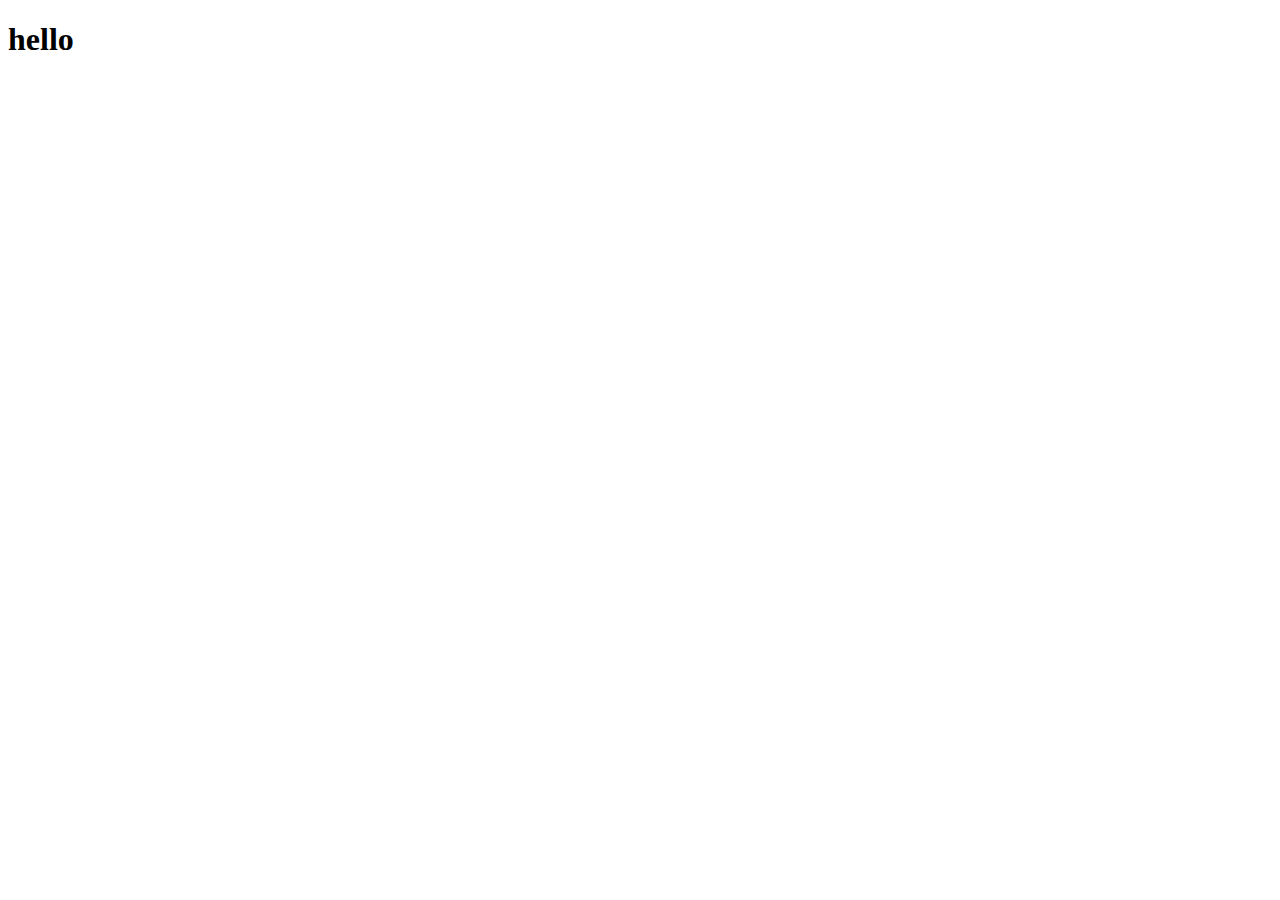
==== final-page.html @ 37d75add "Added final page and fetched data from url" ====
<!DOCTYPE html>
<html lang="en">
<head>
    <meta charset="UTF-8">
    <meta name="viewport" content="width=device-width, initial-scale=1.0">
    <title>Document</title>
</head>
<body>
    <h1 id="test">hello</h1>


    
    <script src="./scripts/final-page.js"></script>
</body>
</html>
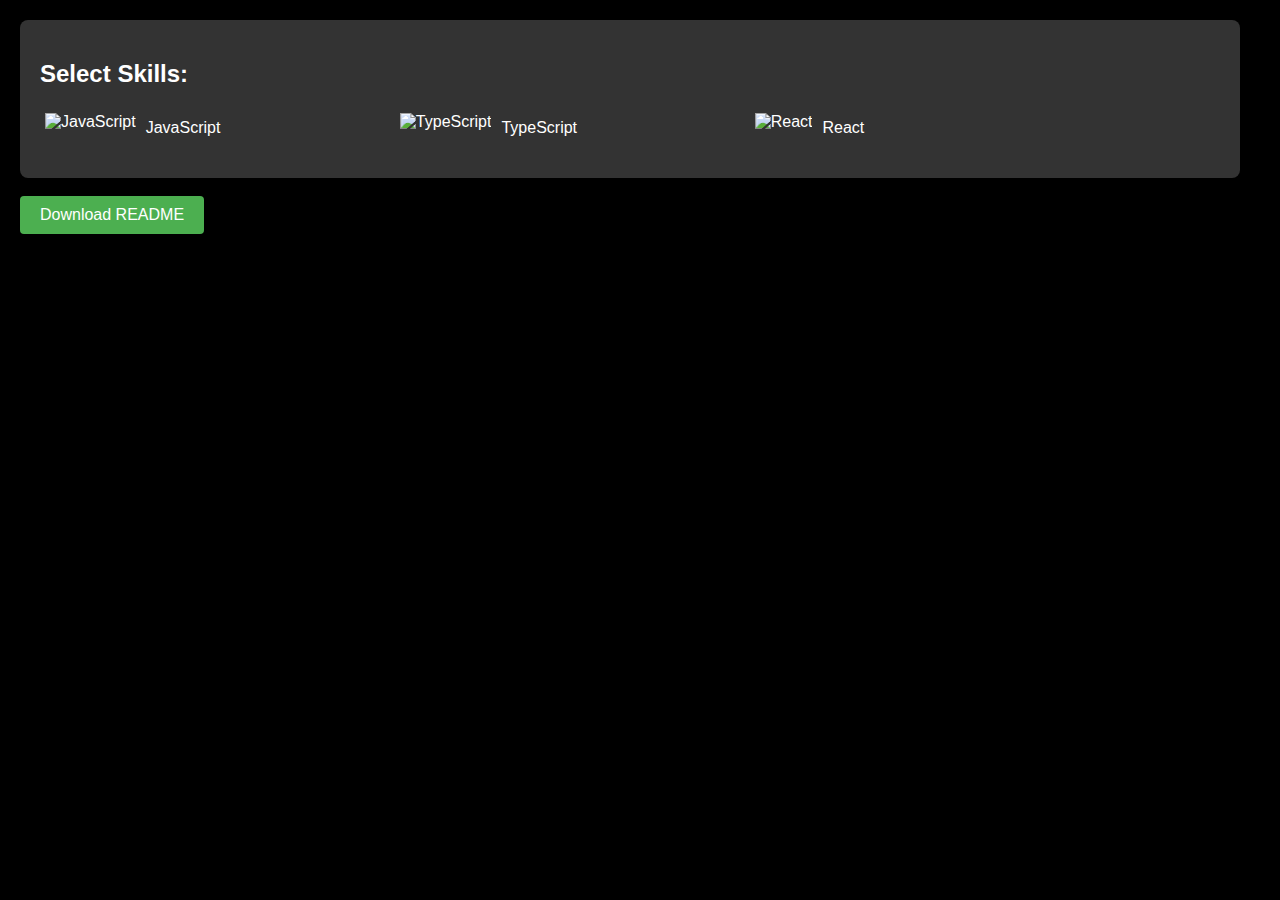
==== commit 61ca6c12: "Created final page and download button" ====
--- a/final-page.html
+++ b/final-page.html
@@ -1,17 +1,54 @@
 <!DOCTYPE html>
 <html lang="en">
-<head>
-    <meta charset="UTF-8">
-    <meta name="viewport" content="width=device-width, initial-scale=1.0">
-    <title>Document</title>
-</head>
-<body>
-    <h1 id="test">hello</h1>
+   <head>
+      <meta charset="UTF-8">
+      <meta name="viewport" content="width=device-width, initial-scale=1.0">
+      <title>README Generator</title>
+      <link rel="stylesheet" type="text/css" href="styles/final-page.css">
+   </head>
+   <body>
+      <div class="container">
+         <div class="skills">
 
+            <!-- Skills section -->
+            <div id="skillsContainer" >
+               <h2>Select Skills:</h2>
 
-    
-    <script src="./scripts/final-page.js"></script>
-</body>
-</html>
+               <div class="column" id="leftColumn">
+                  <!-- Left column skills -->
+                  <input type="checkbox" class="skillCheckbox" id="javascriptCheckbox" data-skill-name="JavaScript" data-skill-image="https://cdn.jsdelivr.net/gh/devicons/devicon/icons/javascript/javascript-original.svg">
+                  <label for="javascriptCheckbox">
+                  <img src="https://cdn.jsdelivr.net/gh/devicons/devicon/icons/javascript/javascript-original.svg" height="30" alt="JavaScript" class="skillImage">
+                  JavaScript
+                  </label>
+               </div>
 
+               <div class="column" id="middleColumn">
+                  <!-- Middle column skills -->
+                  <input type="checkbox" class="skillCheckbox" id="typescriptCheckbox" data-skill-name="TypeScript" data-skill-image="https://cdn.jsdelivr.net/gh/devicons/devicon/icons/typescript/typescript-original.svg">
+                  <label for="typescriptCheckbox">
+                  <img src="https://cdn.jsdelivr.net/gh/devicons/devicon/icons/typescript/typescript-original.svg" height="30" alt="TypeScript" class="skillImage">
+                  TypeScript
+                  </label>
+               </div>
 
+               <div class="column" id="rightColumn">
+                  <!-- Right column skills -->
+                  <input type="checkbox" class="skillCheckbox" id="reactCheckbox" data-skill-name="React" data-skill-image="https://cdn.jsdelivr.net/gh/devicons/devicon/icons/react/react-original.svg">
+                  <label for="reactCheckbox">
+                  <img src="https://cdn.jsdelivr.net/gh/devicons/devicon/icons/react/react-original.svg" height="30" alt="React" class="skillImage">
+                  React
+                  </label>
+               </div>
+
+            </div>
+
+         </div>
+      </div>
+      
+      <br>
+      <button id="downloadButton">Download README</button>
+      <!-- </div> -->
+      <script src="./scripts/final-page.js"></script>
+   </body>
+</html>--- a/styles/final-page.css
+++ b/styles/final-page.css
@@ -0,0 +1,84 @@
+body {
+    font-family: 'Arial', sans-serif;
+    background-color: #000000;
+    color: #fff;
+    margin: 20px;
+}
+
+#skillsContainer {
+    margin-right: 20px;
+    background-color: #333;
+    padding: 20px;
+    border-radius: 8px;
+    box-shadow: 0 0 10px rgba(0, 0, 0, 0.1);
+}
+
+h2 {
+    color: #fff;
+}
+
+label {
+    display: flex;
+    align-items: center;
+    margin-bottom: 10px;
+    color: #fff;
+}
+
+.skillImage {
+    margin-right: 10px;
+}
+
+#downloadButton {
+    background-color: #4caf50;
+    color: #fff;
+    border: none;
+    padding: 10px 20px;
+    font-size: 16px;
+    border-radius: 4px;
+    cursor: pointer;
+}
+
+#downloadButton:hover {
+    background-color: #45a049;
+}
+
+/* Dynamic styling for checkboxes */
+input[type="checkbox"] {
+    display: none;
+}
+
+input[type="checkbox"] + label {
+    cursor: pointer;
+    padding: 5px;
+    border-radius: 4px;
+    transition: background-color 0.3s;
+}
+
+input[type="checkbox"]:checked + label {
+    background-color: #555;
+}
+
+
+
+
+.column {
+    width: 28%;
+    display: inline-block;
+    vertical-align: top;
+    margin-right: 20px;
+}
+
+@media (max-width: 768px) {
+    .column {
+        width: 100%;
+        display: block;
+        margin-bottom: 20px;
+    }
+}
+/* .container{
+    display: flexbox;
+}
+.skills{
+    /* margin-right: 60%; 
+    left: 50px;
+} */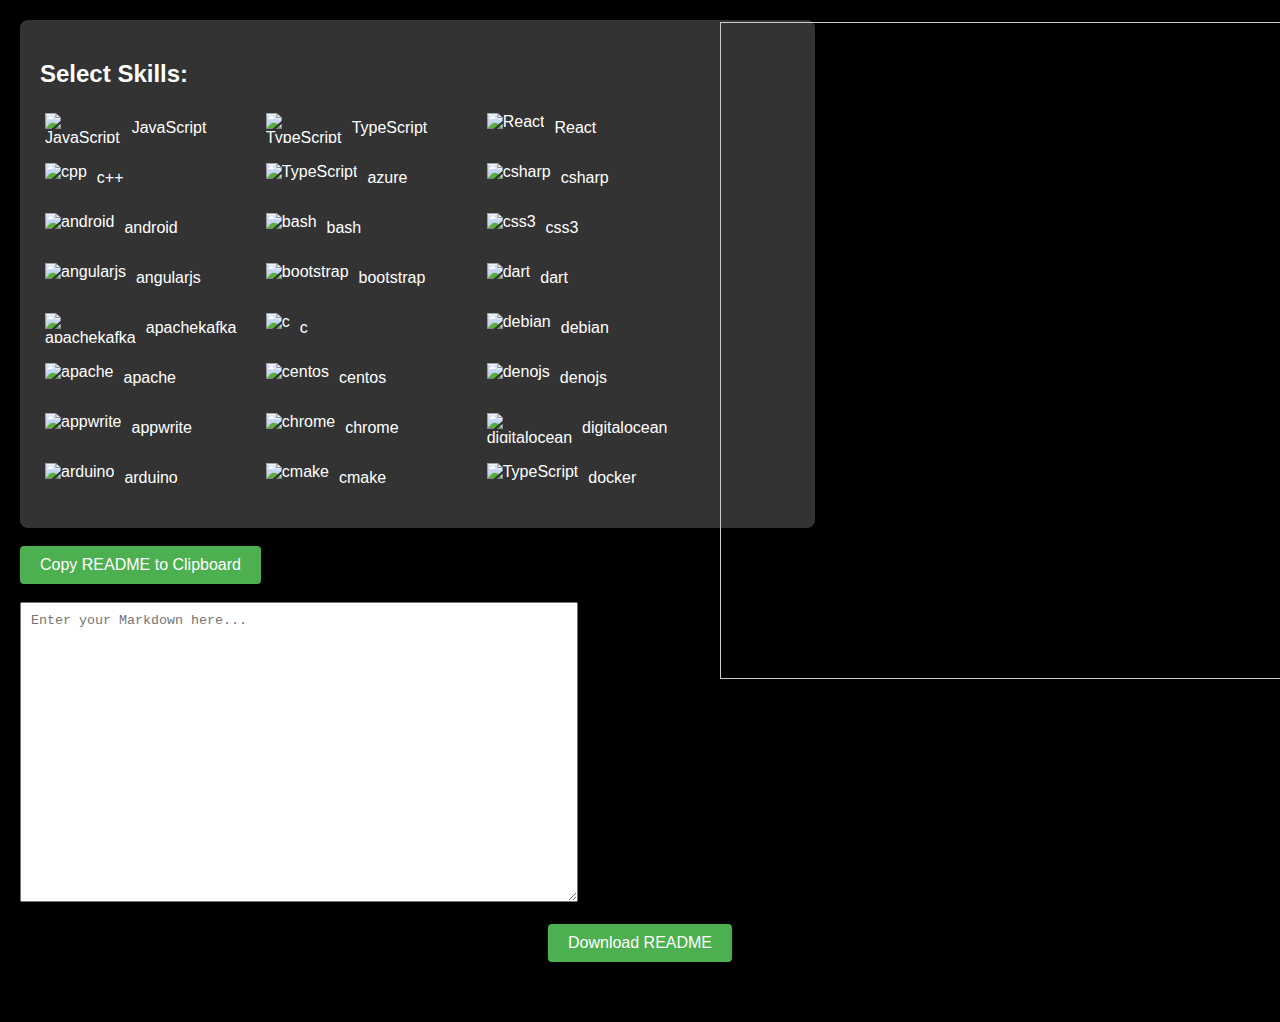
==== commit 8858a0c7: "Final code" ====
--- a/final-page.html
+++ b/final-page.html
@@ -1,54 +1,245 @@
 <!DOCTYPE html>
 <html lang="en">
-   <head>
-      <meta charset="UTF-8">
-      <meta name="viewport" content="width=device-width, initial-scale=1.0">
-      <title>README Generator</title>
-      <link rel="stylesheet" type="text/css" href="styles/final-page.css">
-   </head>
-   <body>
-      <div class="container">
-         <div class="skills">
-
+
+<head>
+    <meta charset="UTF-8">
+    <meta name="viewport" content="width=device-width, initial-scale=1.0">
+    <title>README Generator</title>
+    <link rel="stylesheet" type="text/css" href="styles/final-page.css">
+</head>
+
+<body>
+    <div class="container">
+        <div class="skills">
             <!-- Skills section -->
-            <div id="skillsContainer" >
-               <h2>Select Skills:</h2>
-
-               <div class="column" id="leftColumn">
-                  <!-- Left column skills -->
-                  <input type="checkbox" class="skillCheckbox" id="javascriptCheckbox" data-skill-name="JavaScript" data-skill-image="https://cdn.jsdelivr.net/gh/devicons/devicon/icons/javascript/javascript-original.svg">
-                  <label for="javascriptCheckbox">
-                  <img src="https://cdn.jsdelivr.net/gh/devicons/devicon/icons/javascript/javascript-original.svg" height="30" alt="JavaScript" class="skillImage">
-                  JavaScript
-                  </label>
-               </div>
-
-               <div class="column" id="middleColumn">
-                  <!-- Middle column skills -->
-                  <input type="checkbox" class="skillCheckbox" id="typescriptCheckbox" data-skill-name="TypeScript" data-skill-image="https://cdn.jsdelivr.net/gh/devicons/devicon/icons/typescript/typescript-original.svg">
-                  <label for="typescriptCheckbox">
-                  <img src="https://cdn.jsdelivr.net/gh/devicons/devicon/icons/typescript/typescript-original.svg" height="30" alt="TypeScript" class="skillImage">
-                  TypeScript
-                  </label>
-               </div>
-
-               <div class="column" id="rightColumn">
-                  <!-- Right column skills -->
-                  <input type="checkbox" class="skillCheckbox" id="reactCheckbox" data-skill-name="React" data-skill-image="https://cdn.jsdelivr.net/gh/devicons/devicon/icons/react/react-original.svg">
-                  <label for="reactCheckbox">
-                  <img src="https://cdn.jsdelivr.net/gh/devicons/devicon/icons/react/react-original.svg" height="30" alt="React" class="skillImage">
-                  React
-                  </label>
-               </div>
-
+            <div class="panel" id="leftPanel">
+                <h2>Select Skills:</h2>
+                <div class="column">
+                    <!-- Left column skills -->
+                    <input type="checkbox" class="skillCheckbox" id="javascriptCheckbox" data-skill-name="JavaScript"
+                        data-skill-image="https://cdn.jsdelivr.net/gh/devicons/devicon/icons/javascript/javascript-original.svg">
+                    <label for="javascriptCheckbox">
+                        <img src="https://cdn.jsdelivr.net/gh/devicons/devicon/icons/javascript/javascript-original.svg"
+                            height="30" alt="JavaScript" class="skillImage">
+                        JavaScript
+                    </label>
+
+                    <input type="checkbox" class="skillCheckbox" id="cppCheckbox" data-skill-name="cpp"
+                        data-skill-image="https://cdn.jsdelivr.net/gh/devicons/devicon/icons/cplusplus/cplusplus-original.svg">
+                    <label for="cppCheckbox">
+                        <img src="https://cdn.jsdelivr.net/gh/devicons/devicon/icons/cplusplus/cplusplus-original.svg"
+                            height="30" alt="cpp" class="skillImage">
+                        c++
+                    </label>
+
+                    <input type="checkbox" class="skillCheckbox" id="androidCheckbox" data-skill-name="android"
+                        data-skill-image="https://cdn.jsdelivr.net/gh/devicons/devicon/icons/android/android-original.svg">
+                    <label for="androidCheckbox">
+                        <img src="https://cdn.jsdelivr.net/gh/devicons/devicon/icons/android/android-original.svg"
+                            height="30" alt="android" class="skillImage">
+                            android
+                    </label>
+
+                    <input type="checkbox" class="skillCheckbox" id="angularjsCheckbox" data-skill-name="angularjs"
+                        data-skill-image="https://cdn.jsdelivr.net/gh/devicons/devicon/icons/angularjs/angularjs-original.svg">
+                    <label for="angularjsCheckbox">
+                        <img src="https://cdn.jsdelivr.net/gh/devicons/devicon/icons/angularjs/angularjs-original.svg"
+                            height="30" alt="angularjs" class="skillImage">
+                            angularjs
+                    </label>
+
+                    <input type="checkbox" class="skillCheckbox" id="apachekafkaCheckbox" data-skill-name="apachekafka"
+                        data-skill-image="https://cdn.jsdelivr.net/gh/devicons/devicon/icons/apachekafka/apachekafka-original.svg">
+                    <label for="apachekafkaCheckbox">
+                        <img src="https://cdn.jsdelivr.net/gh/devicons/devicon/icons/apachekafka/apachekafka-original.svg"
+                            height="30" alt="apachekafka" class="skillImage">
+                            apachekafka
+                    </label>
+
+                    <input type="checkbox" class="skillCheckbox" id="apacheCheckbox" data-skill-name="apache"
+                        data-skill-image="https://cdn.jsdelivr.net/gh/devicons/devicon/icons/apache/apache-original.svg">
+                    <label for="apacheCheckbox">
+                        <img src="https://cdn.jsdelivr.net/gh/devicons/devicon/icons/apache/apache-original.svg"
+                            height="30" alt="apache" class="skillImage">
+                            apache
+                    </label>
+
+                    <input type="checkbox" class="skillCheckbox" id="appwrite" data-skill-name="appwrite"
+                        data-skill-image="https://cdn.jsdelivr.net/gh/devicons/devicon/icons/appwrite/appwrite-original.svg">
+                    <label for="appwrite">
+                        <img src="https://cdn.jsdelivr.net/gh/devicons/devicon/icons/appwrite/appwrite-original.svg"
+                            height="30" alt="appwrite" class="skillImage">
+                            appwrite
+                    </label>
+
+                    <input type="checkbox" class="skillCheckbox" id="arduino" data-skill-name="arduino"
+                        data-skill-image="https://cdn.jsdelivr.net/gh/devicons/devicon/icons/arduino/arduino-original.svg">
+                    <label for="arduino">
+                        <img src="https://cdn.jsdelivr.net/gh/devicons/devicon/icons/arduino/arduino-original.svg"
+                            height="30" alt="arduino" class="skillImage">
+                            arduino
+                    </label>
+                </div>
+
+                <div class="column">
+                    <!-- Middle column skills -->
+                    <input type="checkbox" class="skillCheckbox" id="typescriptCheckbox" data-skill-name="TypeScript"
+                        data-skill-image="https://cdn.jsdelivr.net/gh/devicons/devicon/icons/typescript/typescript-original.svg">
+                    <label for="typescriptCheckbox">
+                        <img src="https://cdn.jsdelivr.net/gh/devicons/devicon/icons/typescript/typescript-original.svg"
+                            height="30" alt="TypeScript" class="skillImage">
+                        TypeScript
+                    </label>
+
+                    <input type="checkbox" class="skillCheckbox" id="azure" data-skill-name="azure"
+                        data-skill-image="https://cdn.jsdelivr.net/gh/devicons/devicon/icons/azure/azure-original.svg">
+                    <label for="azure">
+                        <img src="https://cdn.jsdelivr.net/gh/devicons/devicon/icons/azure/azure-original.svg"
+                            height="30" alt="TypeScript" class="skillImage">
+                            azure
+                    </label>
+
+                    
+                    <input type="checkbox" class="skillCheckbox" id="bash" data-skill-name="bash"
+                        data-skill-image="https://cdn.jsdelivr.net/gh/devicons/devicon/icons/bash/bash-original.svg">
+                    <label for="bash">
+                        <img src="https://cdn.jsdelivr.net/gh/devicons/devicon/icons/bash/bash-original.svg"
+                            height="30" alt="bash" class="skillImage">
+                            bash
+                    </label>
+
+                    <input type="checkbox" class="skillCheckbox" id="bootstrap" data-skill-name="bootstrap"
+                        data-skill-image="https://cdn.jsdelivr.net/gh/devicons/devicon/icons/bootstrap/bootstrap-original.svg">
+                    <label for="bootstrap">
+                        <img src="https://cdn.jsdelivr.net/gh/devicons/devicon/icons/bootstrap/bootstrap-original.svg"
+                            height="30" alt="bootstrap" class="skillImage">
+                            bootstrap
+                    </label>
+
+                    <input type="checkbox" class="skillCheckbox" id="c" data-skill-name="c"
+                        data-skill-image="https://cdn.jsdelivr.net/gh/devicons/devicon/icons/c/c-original.svg">
+                    <label for="c">
+                        <img src="https://cdn.jsdelivr.net/gh/devicons/devicon/icons/c/c-original.svg"
+                            height="30" alt="c" class="skillImage">
+                            c
+                    </label>
+
+                    <input type="checkbox" class="skillCheckbox" id="centos" data-skill-name="centos"
+                        data-skill-image="https://cdn.jsdelivr.net/gh/devicons/devicon/icons/centos/centos-original.svg">
+                    <label for="centos">
+                        <img src="https://cdn.jsdelivr.net/gh/devicons/devicon/icons/centos/centos-original.svg"
+                            height="30" alt="centos" class="skillImage">
+                            centos
+                    </label>
+
+                    <input type="checkbox" class="skillCheckbox" id="chrome" data-skill-name="chrome"
+                        data-skill-image="https://cdn.jsdelivr.net/gh/devicons/devicon/icons/chrome/chrome-original.svg">
+                    <label for="chrome">
+                        <img src="https://cdn.jsdelivr.net/gh/devicons/devicon/icons/chrome/chrome-original.svg"
+                            height="30" alt="chrome" class="skillImage">
+                            chrome
+                    </label>
+
+                    <input type="checkbox" class="skillCheckbox" id="cmake" data-skill-name="cmake"
+                        data-skill-image="https://cdn.jsdelivr.net/gh/devicons/devicon/icons/cmake/cmake-original.svg">
+                    <label for="cmake">
+                        <img src="https://cdn.jsdelivr.net/gh/devicons/devicon/icons/cmake/cmake-original.svg"
+                            height="30" alt="cmake" class="skillImage">
+                            cmake
+                    </label>
+
+                </div>
+
+                <div class="column">
+                    <!-- Right column skills -->
+                    <input type="checkbox" class="skillCheckbox" id="reactCheckbox" data-skill-name="React"
+                        data-skill-image="https://cdn.jsdelivr.net/gh/devicons/devicon/icons/react/react-original.svg">
+                    <label for="reactCheckbox">
+                        <img src="https://cdn.jsdelivr.net/gh/devicons/devicon/icons/react/react-original.svg" height="30"
+                            alt="React" class="skillImage">
+                        React
+                    </label>
+                    
+                    <input type="checkbox" class="skillCheckbox" id="csharp" data-skill-name="csharp"
+                        data-skill-image="https://cdn.jsdelivr.net/gh/devicons/devicon/icons/csharp/csharp-original.svg">
+                    <label for="csharp">
+                        <img src="https://cdn.jsdelivr.net/gh/devicons/devicon/icons/csharp/csharp-original.svg"
+                            height="30" alt="csharp" class="skillImage">
+                            csharp
+                    </label>
+
+                    <input type="checkbox" class="skillCheckbox" id="css3" data-skill-name="css3"
+                        data-skill-image="https://cdn.jsdelivr.net/gh/devicons/devicon/icons/css3/css3-original.svg">
+                    <label for="css3">
+                        <img src="https://cdn.jsdelivr.net/gh/devicons/devicon/icons/css3/css3-original.svg"
+                            height="30" alt="css3" class="skillImage">
+                            css3
+                    </label>
+
+                    <input type="checkbox" class="skillCheckbox" id="dart" data-skill-name="dart"
+                        data-skill-image="https://cdn.jsdelivr.net/gh/devicons/devicon/icons/dart/dart-original.svg">
+                    <label for="dart">
+                        <img src="https://cdn.jsdelivr.net/gh/devicons/devicon/icons/dart/dart-original.svg"
+                            height="30" alt="dart" class="skillImage">
+                            dart
+                    </label>
+
+                    <input type="checkbox" class="skillCheckbox" id="debian" data-skill-name="debian"
+                        data-skill-image="https://cdn.jsdelivr.net/gh/devicons/devicon/icons/debian/debian-original.svg">
+                    <label for="debian">
+                        <img src="https://cdn.jsdelivr.net/gh/devicons/devicon/icons/debian/debian-original.svg"
+                            height="30" alt="debian" class="skillImage">
+                            debian
+                    </label>
+
+                    <input type="checkbox" class="skillCheckbox" id="denojs" data-skill-name="denojs"
+                        data-skill-image="https://cdn.jsdelivr.net/gh/devicons/devicon/icons/denojs/denojs-original.svg">
+                    <label for="denojs">
+                        <img src="https://cdn.jsdelivr.net/gh/devicons/devicon/icons/denojs/denojs-original.svg"
+                            height="30" alt="denojs" class="skillImage">
+                            denojs
+                    </label>
+
+                    <input type="checkbox" class="skillCheckbox" id="digitalocean" data-skill-name="digitalocean"
+                        data-skill-image="https://cdn.jsdelivr.net/gh/devicons/devicon/icons/digitalocean/digitalocean-original.svg">
+                    <label for="digitalocean">
+                        <img src="https://cdn.jsdelivr.net/gh/devicons/devicon/icons/digitalocean/digitalocean-original.svg"
+                            height="30" alt="digitalocean" class="skillImage">
+                            digitalocean
+                    </label>
+
+                    <input type="checkbox" class="skillCheckbox" id="docker" data-skill-name="TypeScript"
+                        data-skill-image="https://cdn.jsdelivr.net/gh/devicons/devicon/icons/docker/docker-original.svg">
+                    <label for="docker">
+                        <img src="https://cdn.jsdelivr.net/gh/devicons/devicon/icons/docker/docker-original.svg"
+                            height="30" alt="TypeScript" class="skillImage">
+                            docker
+                    </label>
+
+                </div>
             </div>
 
-         </div>
-      </div>
-      
-      <br>
-      <button id="downloadButton">Download README</button>
-      <!-- </div> -->
-      <script src="./scripts/final-page.js"></script>
-   </body>
-</html>+            <!--  -->
+        </div>
+    </div>
+
+    <br>
+    <!-- Add this button to your HTML -->
+    
+    <!-- </div> -->
+    
+    <button id="copyButton">Copy README to Clipboard</button>
+    <br><br>
+    <textarea id="markdownInput" placeholder="Enter your Markdown here..."></textarea>
+    <br><br>
+    <button id="downloadButton">Download README</button>
+
+    <div id="preview"></div>
+    <script src="./scripts/final-page.js"></script>
+    <script src="https://cdn.jsdelivr.net/npm/marked@3"></script>
+    <script src="https://cdn.jsdelivr.net/npm/dompurify@2"></script>
+
+    
+</body>
+
+</html>
--- a/styles/final-page.css
+++ b/styles/final-page.css
@@ -5,10 +5,22 @@
     margin: 20px;
 }
 
-#skillsContainer {
+.container {
+    display: flex;
+    justify-content: space-between;
+}
+
+.skills {
+    display: flex;
+    width: 100%;
+    margin-right: 20px;
+}
+
+.panel {
     margin-right: 20px;
     background-color: #333;
     padding: 20px;
+    /* padding-right: 10px; */
     border-radius: 8px;
     box-shadow: 0 0 10px rgba(0, 0, 0, 0.1);
 }
@@ -36,6 +48,7 @@
     font-size: 16px;
     border-radius: 4px;
     cursor: pointer;
+    
 }
 
 #downloadButton:hover {
@@ -50,6 +63,7 @@
 input[type="checkbox"] + label {
     cursor: pointer;
     padding: 5px;
+    padding-right: 30px;
     border-radius: 4px;
     transition: background-color 0.3s;
 }
@@ -58,11 +72,8 @@
     background-color: #555;
 }
 
-
-
-
 .column {
-    width: 28%;
+    width: 26%;
     display: inline-block;
     vertical-align: top;
     margin-right: 20px;
@@ -75,10 +86,134 @@
         margin-bottom: 20px;
     }
 }
-/* .container{
-    display: flexbox;
-}
-.skills{
-    /* margin-right: 60%; 
-    left: 50px;
-} */+
+
+textarea, #preview {
+            width: 45%;
+            height: 300px;
+            padding: 10px;
+            box-sizing: border-box;
+        }
+
+        #preview {
+            border: 1px solid #ccc;
+            overflow-y: auto;
+        }
+
+
+
+
+body {
+    font-family: 'Arial', sans-serif;
+    background-color: #000000;
+    color: #fff;
+    margin: 20px;
+    margin-bottom: 60px; /* Adjust the value to leave space for the fixed button */
+}
+
+.container {
+    display: flex;
+    justify-content: space-between;
+}
+
+.skills {
+    display: flex;
+    width: 100%;
+    margin-right: 20px;
+}
+
+.panel {
+    margin-right: 20px;
+    background-color: #333;
+    padding: 20px;
+    border-radius: 8px;
+    box-shadow: 0 0 10px rgba(0, 0, 0, 0.1);
+}
+
+h2, label {
+    color: #fff;
+}
+
+.skillImage {
+    margin-right: 10px;
+}
+
+#downloadButton {
+    /* position: fixed; */
+    bottom: 20px; /* Adjust the value as needed */
+    left: 50%;
+    margin-left:50% ;
+    transform: translateX(-50%);
+    background-color: #4caf50;
+    color: #fff;
+    border: none;
+    padding: 10px 20px;
+    font-size: 16px;
+    border-radius: 4px;
+    cursor: pointer;
+    z-index: 1000; /* Ensure it's above other elements if needed */
+}
+
+#downloadButton:hover {
+    background-color: #45a049;
+}
+
+/* Dynamic styling for checkboxes */
+input[type="checkbox"] {
+    display: none;
+}
+
+input[type="checkbox"] + label {
+    cursor: pointer;
+    padding: 5px;
+    padding-right: 30px;
+    border-radius: 4px;
+    transition: background-color 0.3s;
+}
+
+input[type="checkbox"]:checked + label {
+    background-color: #555;
+}
+
+.column {
+    width: 26%;
+    display: inline-block;
+    vertical-align: top;
+    margin-right: 20px;
+}
+
+@media (max-width: 768px) {
+    .column {
+        width: 100%;
+        display: block;
+        margin-bottom: 20px;
+    }
+}
+
+textarea, #preview {
+    width: 45%;
+    height: 300px;
+    padding: 10px;
+    box-sizing: border-box;
+}
+
+#preview {
+    border: 1px solid #ccc;
+    overflow-y: auto;
+    position: absolute;
+    margin-top: -940px;
+    margin-left: 700px;
+    height: 73vh;
+}
+
+
+#copyButton {
+    background-color: #4caf50;
+    color: #fff;
+    border: none;
+    padding: 10px 20px;
+    font-size: 16px;
+    border-radius: 4px;
+    cursor: pointer;
+}
+
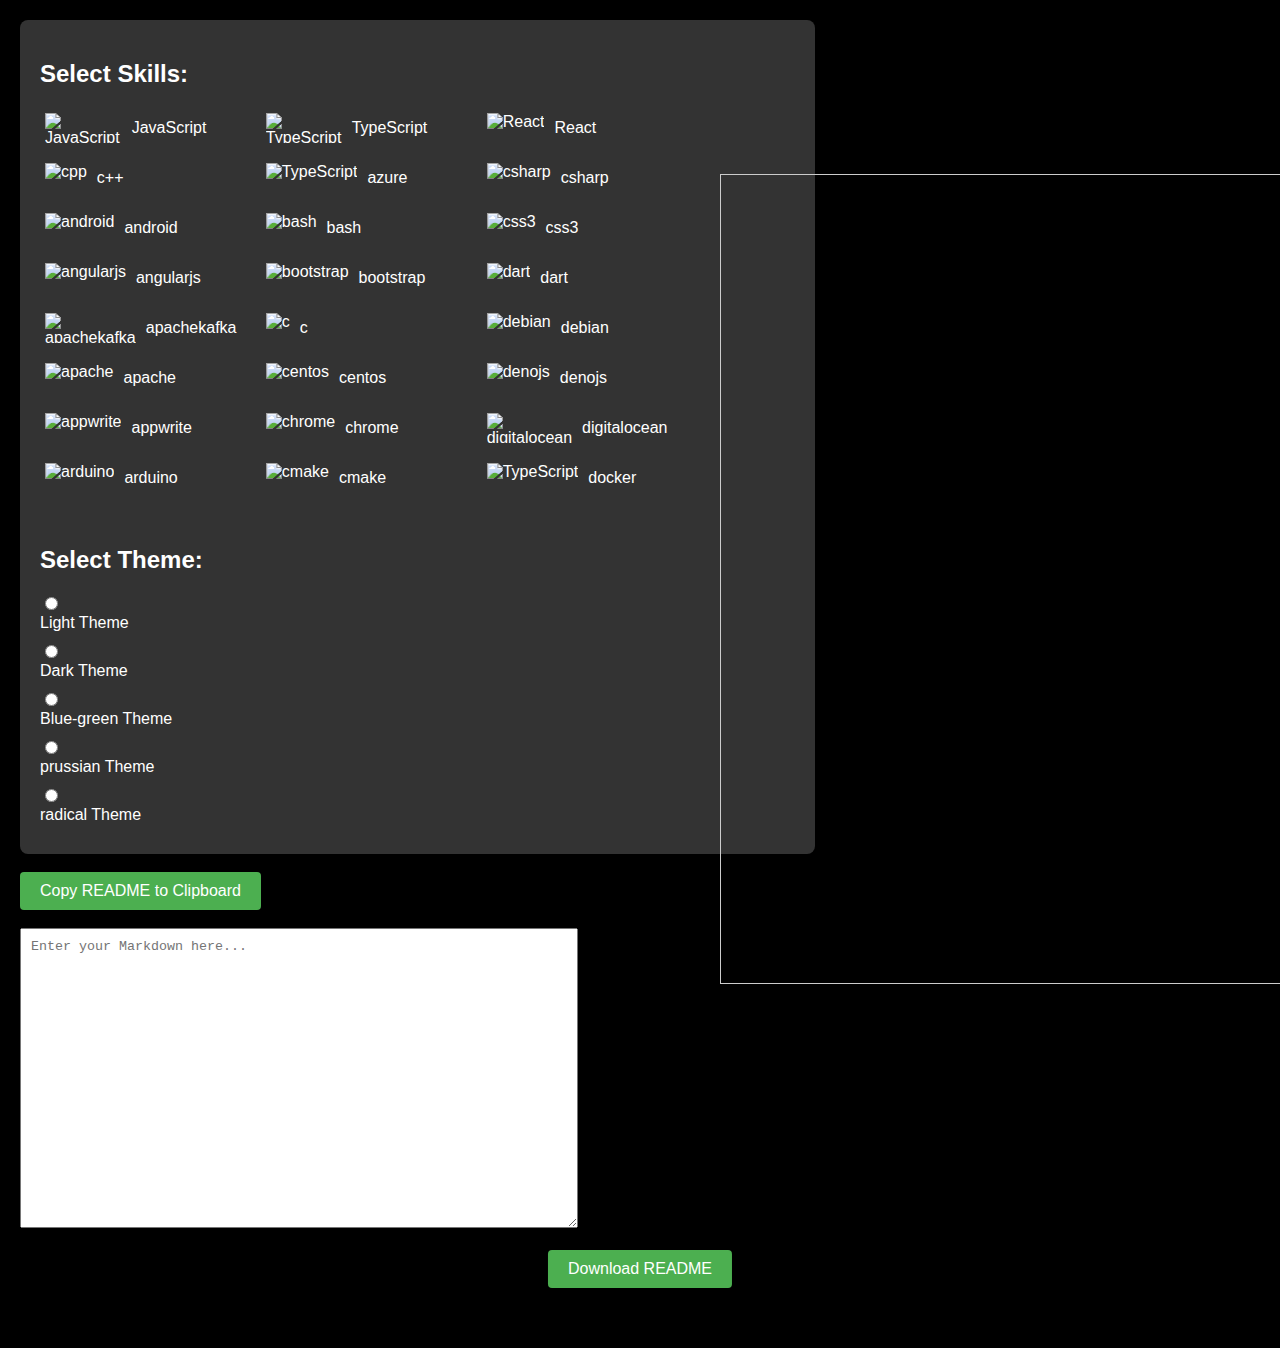
==== commit 8bb250f6: "Update retrival of data from url" ====
--- a/final-page.html
+++ b/final-page.html
@@ -217,6 +217,24 @@
                     </label>
 
                 </div>
+                <div class="theme-selector">
+                    <br>
+                    <h2>Select Theme:</h2>
+                    <input type="radio" id="lightThemeCheckbox" name="theme" data-theme="light">
+                    <label for="lightThemeCheckbox">Light Theme</label>
+                
+                    <input type="radio" id="darkThemeCheckbox" name="theme" data-theme="dark">
+                    <label for="darkThemeCheckbox">Dark Theme</label>
+
+                    <input type="radio" id="blue-greenThemeCheckbox" name="theme" data-theme="blue-green">
+                    <label for="blue-greenThemeCheckbox">Blue-green Theme</label>
+
+                    <input type="radio" id="prussianThemeCheckbox" name="theme" data-theme="prussian">
+                    <label for="prussianThemeCheckbox">prussian Theme</label>
+
+                    <input type="radio" id="radicalThemeCheckbox" name="theme" data-theme="radical">
+                    <label for="radicalThemeCheckbox">radical Theme</label>
+                </div>
             </div>
 
             <!--  -->
@@ -224,10 +242,6 @@
     </div>
 
     <br>
-    <!-- Add this button to your HTML -->
-    
-    <!-- </div> -->
-    
     <button id="copyButton">Copy README to Clipboard</button>
     <br><br>
     <textarea id="markdownInput" placeholder="Enter your Markdown here..."></textarea>
@@ -237,7 +251,7 @@
     <div id="preview"></div>
     <script src="./scripts/final-page.js"></script>
     <script src="https://cdn.jsdelivr.net/npm/marked@3"></script>
-    <script src="https://cdn.jsdelivr.net/npm/dompurify@2"></script>
+    <!-- <script src="https://cdn.jsdelivr.net/npm/dompurify@2"></script> -->
 
     
 </body>
--- a/styles/final-page.css
+++ b/styles/final-page.css
@@ -201,9 +201,9 @@
     border: 1px solid #ccc;
     overflow-y: auto;
     position: absolute;
-    margin-top: -940px;
+    margin-top: -87%;
     margin-left: 700px;
-    height: 73vh;
+    height: 90vh;
 }
 
 
